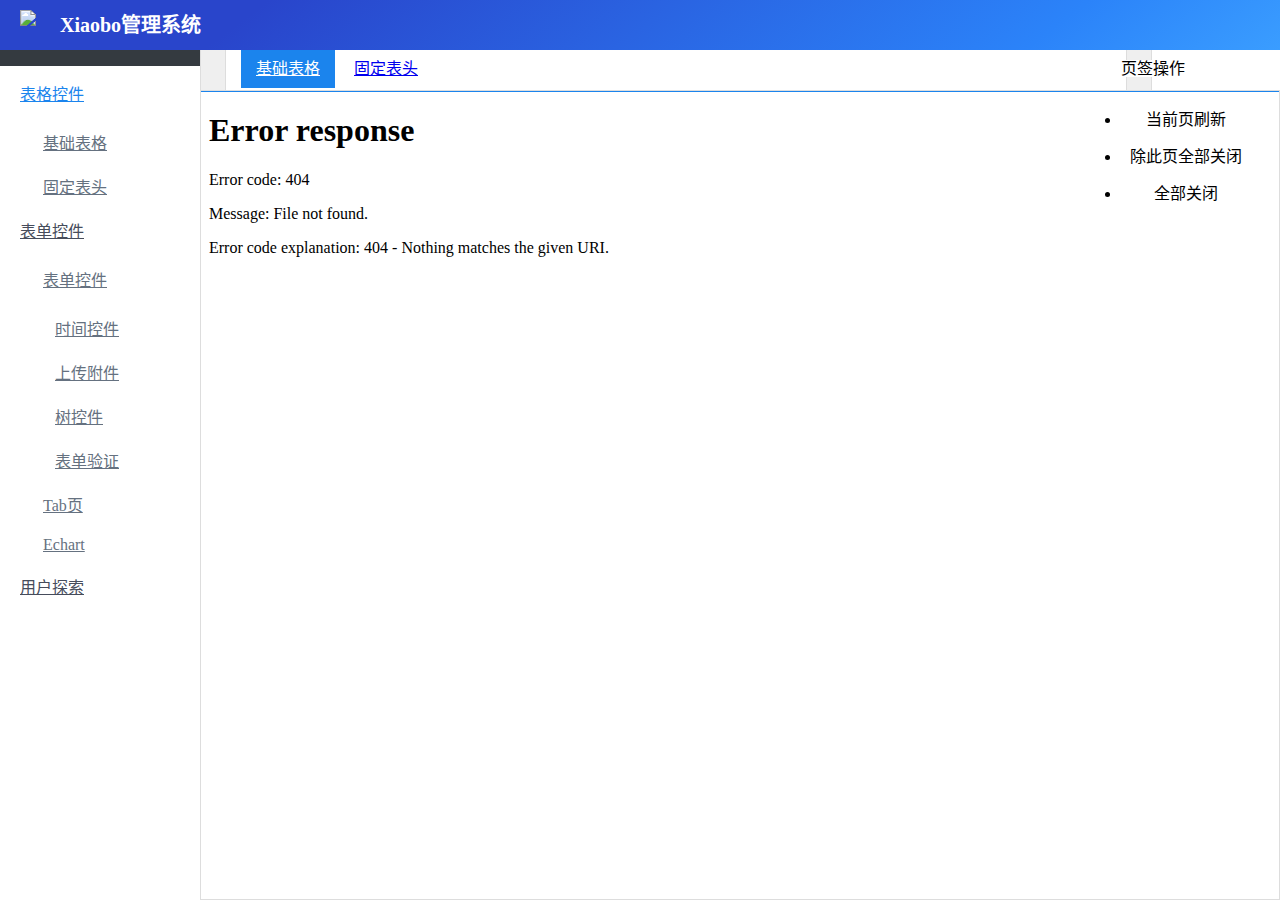
==== index.html @ 943f9ec6 "tab切换" ====
<!DOCTYPE html>
<html lang="zh-CN">

<head>
    <title>Xiaobo管理系统</title>
    <meta charset="UTF-8">
    <meta name="viewport" content="width=device-width, initial-scale=1">

    <link rel="icon" href="favicon.ico">
    <!--插件  -->
    <link rel="stylesheet" href="css/bootstrap.css">

    <!--插件——动画  -->
    <link rel="stylesheet" href="css/animate.css">

    <!--插件——字体库  -->
    <link rel="stylesheet" href="css/font-awesome.min.css">

    <!--插件——加载进度条  -->
    <link rel="stylesheet" href="css/plugins/nprogress/nprogress.css">

    <!--插件——侧边栏导航  -->
    <link rel="stylesheet" href="css/plugins/metisMenu/metisMenu.css">

    <!--自定义  -->
    <link rel="stylesheet" href="css/style.css">
</head>

<body>
    <div class="wrapper">
        <header class="header">
            <img class="logo" width="30px" height="30px" src="img/logo.png" alt="logo">
            <span class="logo-title">Xiaobo管理系统</span>
            <div class="pull-right user">
                <span class="fa fa-user fa-lg"></span>
                <span class="fa fa-angle-down fa-lg"></span>
                <div class="user-info" style="display:none;">
                    <div class="user-title">用户信息：Admin</div>
                    <button class="btn btn-default">公司简介</button>
                    <button class="btn btn-default">退出登录</button>
                </div>
            </div>

        </header>
        <!--左侧导航-->
        <nav class="navbar-default navbar-static-side">
            <div class="sidebar-nav">
                <ul class="metismenu" id="menu">
                    <li class="active">
                        <a class="has-arrow" href="javascript:;" aria-expanded="false">
                            <span class="fa fa-fw fa-th-large"></span>表格控件
                        </a>
                        <ul class="collapse" aria-expanded="true">
                            <li><a href="tableBasic.html">基础表格</a></li>
                            <li><a href="tableFixed.html">固定表头</a></li>
                        </ul>
                    </li>
                    <li>
                        <a class="has-arrow" href="javascript:;" aria-expanded="false">
                            <span class="fa fa-fw fa-file"></span>表单控件
                        </a>
                        <ul class="collapse" aria-expanded="false">
                            <li>
                                <a class="has-arrow" href="javascript:;">表单控件</a>
                                <ul class="collapse" aria-expanded="false">
                                    <li><a href="formTime.html">时间控件</a></li>
                                    <li><a href="formUpload.html">上传附件</a></li>
                                    <li><a href="formTree.html">树控件</a></li>
                                    <li><a href="formValidation.html">表单验证</a></li>
                                </ul>
                            </li>
                            <li><a href="formTab.html">Tab页</a></li>
                            <li><a href="formEchart.html">Echart</a></li>
                        </ul>
                    </li>
                    <li>
                        <a class="has-arrow" href="index1.html" aria-expanded="false">
                            <span class="fa fa-fw fa-user"></span>用户探索
                        </a>
                    </li>
                </ul>
            </div>
        </nav>
        <!--右侧文本区-->
        <div class="wrapper-page">

            <!--tab-->
            <div class="content-tabs">
                <button id="scrollTabLeft" class="btn btn-default">
                    <span class="glyphicon glyphicon-backward"></span>
                </button>
                <nav class="page-tabs menuTabs">
                    <div class="page-tabs-content">
                        <a href="javascript:;" class="menuTab active" data-id="tableBasic.html">基础表格</a>
                        <a href="javascript:;" class="menuTab" data-id="tableFixed.html">固定表头
                            <i class="fa fa-remove"></i>
                        </a>
                    </div>
                </nav>
                <button id="scrollTabRight" class="btn btn-default pull-right btn-right">
                    <span class="glyphicon glyphicon-forward"></span>
                </button>
            </div>
            <div class="dropdown">
                <a id="dLabel" class="btn-dropdown" data-toggle="dropdown" aria-haspopup="true" aria-expanded="false">
    页签操作
    <span class="caret"></span>
  </a>
                <ul class="dropdown-menu" aria-labelledby="dLabel">
                    <li class="tabFresh">当前页刷新</li>
                    <li class="tabCloseOther">除此页全部关闭</li>
                    <li class="tabCloseAll">全部关闭</li>
                </ul>
            </div>
            <!--iframe主体  -->
            <div class="content" id="content">
                <iframe id="iframe" class="iframe" width="100%" height="100%" src="tableBasic.html" data-id='tableBasic.html' frameborder="0"></iframe>
                <iframe id="iframe1" class="iframe" width="100%" height="100%" src="tableFixed.html" data-id='tableFixed.html' frameborder="0" style="display:none;"></iframe>
            </div>
        </div>
    </div>

    <!--插件-->
    <script src="js/jquery.min.js"></script>
    <script src="js/bootstrap.min.js"></script>

    <!--插件——侧边栏导航  -->
    <script src="js/plugins/metisMenu/jquery.metisMenu.js"></script>

    <!--插件——加载进度条  -->
    <script src="js/plugins/nprogress/nprogress.js"></script>

    <!--自定义JS  -->
    <script src="js/tab.js"></script>

    <script>
        $(function() {
            //调用侧边栏插件
            $("#menu").metisMenu();

            $(".user").hover(function() {
                $('.user-info').toggle().addClass('animated fadeIn');
            });
            //首页加载
            NProgress.start();
            setTimeout(function() {
                NProgress.done();
            }, 1000)

            //侧边栏
            $(".metismenu li a").on("click", function() {
                $(".metismenu li a").removeClass('active1');
                $(this).addClass("active1");
                return false;
            });

        });
    </script>
</body>

</html>
---- css/style.css ----
html,
body {
    height: 100%;
    overflow-x: hidden;
    font-family: Microsoft YaHei;
}

body {
    margin: 0;
}

.wrapper {
    position: relative;
    height: 100%;
    width: 100%;
}

.row {
    margin-right: 0;
    margin-left: 0;
}

.btn>i {
    margin-right: 5px;
}

.btn {
    padding: 4px 12px;
}

.hidden-xs .btn {
    border-radius: 30px;
}

.btn-primary {
    color: #ffffff !important;
    background-color: #7266ba;
    border-color: #7266ba;
}

.btn-primary:hover,
.btn-primary:focus,
.btn-primary:active,
.btn-primary.active,
.open .dropdown-toggle.btn-primary {
    color: #ffffff !important;
    background-color: #6254b2;
    border-color: #5a4daa;
}

.btn-info {
    color: #ffffff !important;
    background-color: #23b7e5;
    border-color: #23b7e5;
}

.btn-info:hover,
.btn-info:focus,
.btn-info:active,
.btn-info.active,
.open .dropdown-toggle.btn-info {
    color: #ffffff !important;
    background-color: #19a9d5;
    border-color: #189ec8;
}

.btn-danger {
    color: #ffffff !important;
    background-color: #f05050;
    border-color: #f05050;
}

.btn-danger:hover,
.btn-danger:focus,
.btn-danger:active,
.btn-danger.active,
.open .dropdown-toggle.btn-danger {
    color: #ffffff !important;
    background-color: #ee3939;
    border-color: #ed2a2a;
}

.btn-warning {
    color: #ffffff !important;
    background-color: #fad733;
    border-color: #fad733;
}

.btn-warning:hover,
.btn-warning:focus,
.btn-warning:active,
.btn-warning.active,
.open .dropdown-toggle.btn-warning {
    color: #ffffff !important;
    background-color: #f9d21a;
    border-color: #f9cf0b;
}

.btn-success {
    color: #ffffff !important;
    background-color: #27c24c;
    border-color: #27c24c;
}

.btn-success:hover,
.btn-success:focus,
.btn-success:active,
.btn-success.active,
.open .dropdown-toggle.btn-success {
    color: #ffffff !important;
    background-color: #23ad44;
    border-color: #20a03f;
}

.form-control {
    height: 30px;
    padding: 3px 12px;
}

.input-daterange input:first-child {
    border-radius: 4px 0 0 4px;
}

.input-daterange input:last-child {
    border-radius: 0 4px 4px 0;
}

td>a {
    margin-right: 10px;
}

td>a>i {
    margin-right: 3px;
}

.edit {
    color: #19a9d5;
}

.remove {
    color: #f05050;
}

.check {
    color: #23ad44;
}

.modal-backdrop {
    bottom: 0;
}


/*头部——开始*/

.header {
    height: 50px;
    line-height: 50px;
    background-color: #23b7e5;
    background-image: linear-gradient(143deg, #2945cb 20%, #2b83f9 81%, #3a9dff);
    padding: 0 20px;
    height: 50px;
    line-height: 50px;
    color: #fff;
}

.logo {
    position: absolute;
    top: 10px;
}

.logo-title {
    font-size: 20px;
    color: #fff;
    margin-left: 40px;
    font-weight: bold;
}

.user-info {
    color: #657180;
    position: absolute;
    right: 15px;
    border: 1px solid #ddd;
    z-index: 11;
    border-radius: 5px;
    padding: 10px;
    width: 200px;
    top: 40px;
    background-color: #fff;
    box-shadow: 0 0 4px 0 rgba(70, 76, 91, .3);
    text-align: center;
}

.user-info .btn {
    margin: 0 2px;
}

.user-info .btn-default:hover {
    background-color: #fff;
    color: #1b84ed;
    border-color: #1b84ed;
}

.user-title {
    border-bottom: 1px solid #ddd;
}

.user:hover {
    cursor: pointer;
    color: #ddd;
}


/*头部——结束*/


/*左侧侧边栏——开始*/

.metismenu .fa {
    margin-right: 5px;
}

.navbar-default {
    background-color: #343a40;
}

.navbar-static-side {
    position: fixed;
    width: 200px;
    z-index: 2001;
    height: 100%;
    top: 50px;
    left: 0;
    bottom: 0;
    overflow: hidden;
}

.sidebar-nav>.nav {
    position: absolute;
    top: 0;
    left: 0;
    bottom: 0;
    overflow-y: auto;
    right: -15px;
}

ul {
    padding: 0;
}

.metismenu .has-arrow {
    display: block;
    padding: 10px 15px;
}

.metismenu>li>a {
    color: #464c5b;
}

.sidebar-nav>ul {
    position: absolute;
    top: 0;
    left: 0;
    bottom: 0;
    right: 0;
    overflow: auto;
}

.sidebar-nav ul {
    background-color: #fff;
    padding: 0;
    list-style: none;
}

.sidebar-nav .metismenu li:first-child {
    margin-top: 5px;
}

.sidebar-nav .metismenu ul a {
    display: block;
    color: #657180;
    outline-width: 0;
}

.sidebar-nav .metismenu a:focus,
.sidebar-nav .metismenu a:visited {
    text-decoration: none;
}

.sidebar-nav .metismenu a:hover {
    text-decoration: none;
    color: #657180;
    background: #f3f3f3;
}

.sidebar-nav .metismenu ul a {
    padding: 10px 15px 10px 43px;
}

.sidebar-nav .metismenu ul ul a {
    padding: 10px 15px 10px 55px;
}

.active .collapse li>.active1 {
    color: #1b84ed;
}

.metismenu .active>a {
    color: #1b84ed;
}


/*左侧侧边栏——结束*/


/*右侧主体内容容器——开始*/

.menuTabs {
    display: inline-block;
    margin-left: 40px;
}

.menuTab .fa {
    margin-left: 2px;
}

.menuTab:hover {
    color: #337ab7;
}

.menuTab .fa:hover {
    color: #657180;
}

.content-tabs .btn {
    height: 40px;
    border-radius: 0;
    border: 0;
}

.content-tabs .btn:hover,
.content-tabs .btn:focus,
.content-tabs .btn:visited,
.content-tabs .btn:active {
    background-color: #fff;
    color: #1b84ed;
    outline: 0;
}

.content-tabs .btn.btn-right {
    position: absolute;
    right: 128px;
    border-left: 1px solid #ddd;
    border-right: 1px solid #ddd;
}

.dropdown {
    position: absolute;
    right: 0;
    top: 50px;
    padding: 0 29px;
}

.btn-dropdown {
    height: 38px;
    line-height: 38px;
    border-radius: 0;
    background-color: #fff;
}

.btn-dropdown:active,
.btn-dropdown:focus,
.btn-dropdown:hover {
    display: inline-block;
    cursor: pointer;
    border: 0;
    border-color: #fff;
    outline: none;
    text-decoration: none;
}

.dropdown-menu {
    min-width: 130px;
    /* padding: 10px; */
    left: -1px;
    border-radius: 0;
}

.dropdown-menu>li {
    line-height: 2;
    text-align: center;
    margin-bottom: 5px;
}

.dropdown-menu>li:hover {
    cursor: pointer;
    background-color: #ddd;
}

.breadcrumb {
    background-color: #fff;
    margin-bottom: 0;
}

#content {
    position: absolute;
    border: 1px solid #ddd;
    left: 200px;
    top: 90px;
    right: 0;
    bottom: 0;
    overflow: hidden;
}

.content-tabs {
    position: absolute;
    border-left: 1px solid #ddd;
    left: 200px;
    top: 50px;
    right: 0;
    overflow: hidden;
    height: 40px;
    border-bottom: 2px solid #1b84ed;
}

.content-tabs>.btn {
    position: absolute;
}

.content-tabs .btn:first-child {
    border-right: 1px solid #ddd;
}

.page-tabs-content .active {
    background-color: #1b84ed;
    color: #fff;
}

.menuTab {
    display: inline-block;
    height: 38px;
    line-height: 38px;
    padding: 0 15px;
}

.menuTab:hover,
.menuTab:active,
.menuTab:visited,
.menuTab:focus {
    text-decoration: none;
}


/*右侧主体内容容器——结束*/


/*加载动画——开始*/

.mask-loading {
    position: absolute;
    height: 100%;
    width: 100%;
    background-color: #000;
    opacity: .5;
    z-index: 10;
}

.loading {
    position: absolute;
    top: 50%;
    left: 0;
    right: 0;
    z-index: 11;
}

.sk-spinner-three-bounce.sk-spinner {
    margin: 0 auto;
    width: 100px;
    text-align: center;
}

.sk-spinner-three-bounce div {
    width: 18px;
    height: 18px;
    background-color: #23b7e5;
    border-radius: 100%;
    display: inline-block;
    -webkit-animation: sk-threeBounceDelay 1.4s infinite ease-in-out;
    animation: sk-threeBounceDelay 1.4s infinite ease-in-out;
    /* Prevent first frame from flickering when animation starts */
    -webkit-animation-fill-mode: both;
    animation-fill-mode: both;
}

.sk-spinner-three-bounce .sk-bounce1 {
    -webkit-animation-delay: -0.32s;
    animation-delay: -0.32s;
}

.sk-spinner-three-bounce .sk-bounce2 {
    -webkit-animation-delay: -0.16s;
    animation-delay: -0.16s;
}

@-webkit-keyframes sk-threeBounceDelay {
    0%,
    80%,
    100% {
        -webkit-transform: scale(0);
        transform: scale(0);
    }
    40% {
        -webkit-transform: scale(1);
        transform: scale(1);
    }
}

@keyframes sk-threeBounceDelay {
    0%,
    80%,
    100% {
        -webkit-transform: scale(0);
        transform: scale(0);
    }
    40% {
        -webkit-transform: scale(1);
        transform: scale(1);
    }
}


/*加载动画——结束*/
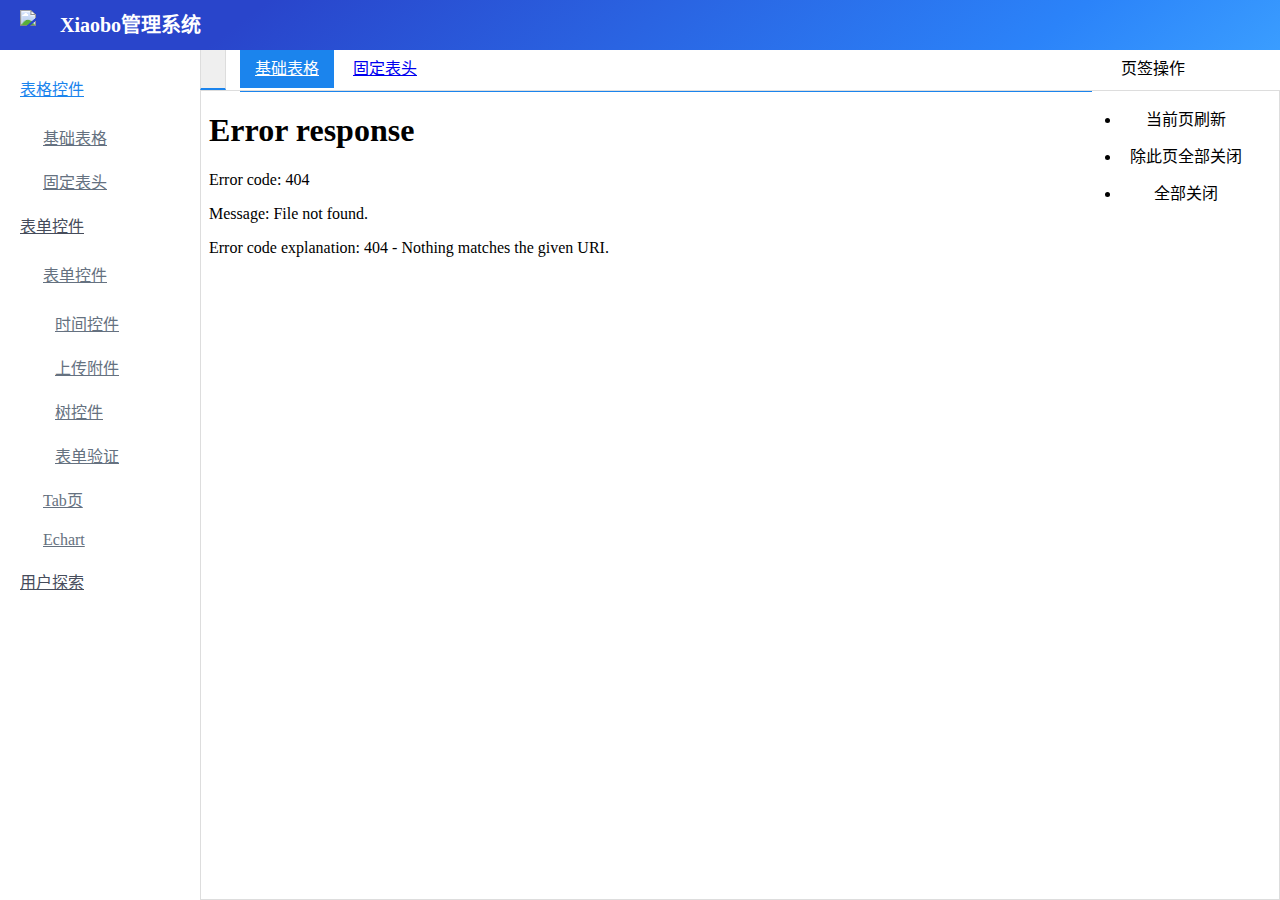
==== commit 449c1c19: "左侧导航滚动条改为滑动出现" ====
--- a/index.html
+++ b/index.html
@@ -85,10 +85,10 @@
         <div class="wrapper-page">
 
             <!--tab-->
-            <div class="content-tabs">
-                <button id="scrollTabLeft" class="btn btn-default">
+            <button id="scrollTabLeft" class="btn btn-default btn-left">
                     <span class="glyphicon glyphicon-backward"></span>
                 </button>
+            <div class="content-tabs">
                 <nav class="page-tabs menuTabs">
                     <div class="page-tabs-content">
                         <a href="javascript:;" class="menuTab active" data-id="tableBasic.html">基础表格</a>
@@ -97,10 +97,10 @@
                         </a>
                     </div>
                 </nav>
-                <button id="scrollTabRight" class="btn btn-default pull-right btn-right">
+            </div>
+            <button id="scrollTabRight" class="btn btn-default pull-right btn-right">
                     <span class="glyphicon glyphicon-forward"></span>
                 </button>
-            </div>
             <div class="dropdown">
                 <a id="dLabel" class="btn-dropdown" data-toggle="dropdown" aria-haspopup="true" aria-expanded="false">
     页签操作
@@ -129,6 +129,7 @@
 
     <!--插件——加载进度条  -->
     <script src="js/plugins/nprogress/nprogress.js"></script>
+    <script src="js/plugins/slimscroll/jquery.slimscroll.min.js"></script>
 
     <!--自定义JS  -->
     <script src="js/tab.js"></script>
@@ -137,7 +138,11 @@
         $(function() {
             //调用侧边栏插件
             $("#menu").metisMenu();
-
+            $('.sidebar-nav').slimScroll({
+                height: '100%',
+                railOpacity: 0.9,
+                alwaysVisible: false
+            });
             $(".user").hover(function() {
                 $('.user-info').toggle().addClass('animated fadeIn');
             });
--- a/css/style.css
+++ b/css/style.css
@@ -220,7 +220,7 @@
 }
 
 .navbar-default {
-    background-color: #343a40;
+    background-color: #fff;
 }
 
 .navbar-static-side {
@@ -228,9 +228,9 @@
     width: 200px;
     z-index: 2001;
     height: 100%;
-    top: 50px;
-    left: 0;
-    bottom: 0;
+}
+
+.slimScrollDiv>* {
     overflow: hidden;
 }
 
@@ -257,12 +257,12 @@
 }
 
 .sidebar-nav>ul {
-    position: absolute;
+    /* position: absolute;
     top: 0;
     left: 0;
     bottom: 0;
     right: 0;
-    overflow: auto;
+    overflow: auto; */
 }
 
 .sidebar-nav ul {
@@ -316,7 +316,6 @@
 
 .menuTabs {
     display: inline-block;
-    margin-left: 40px;
 }
 
 .menuTab .fa {
@@ -346,11 +345,25 @@
     outline: 0;
 }
 
-.content-tabs .btn.btn-right {
-    position: absolute;
-    right: 128px;
+.btn-left {
+    position: absolute;
+    left: 200px;
+    height: 40px;
+    border-radius: 0;
+    border: 0;
     border-left: 1px solid #ddd;
     border-right: 1px solid #ddd;
+    border-bottom: 2px solid #1b84ed;
+}
+
+.btn-right {
+    position: absolute;
+    right: 128px;
+    border: 0;
+    border-left: 1px solid #ddd;
+    border-right: 1px solid #ddd;
+    height: 38px;
+    border-radius: 0;
 }
 
 .dropdown {
@@ -358,6 +371,7 @@
     right: 0;
     top: 50px;
     padding: 0 29px;
+    background-color: #fff;
 }
 
 .btn-dropdown {
@@ -413,8 +427,7 @@
 
 .content-tabs {
     position: absolute;
-    border-left: 1px solid #ddd;
-    left: 200px;
+    left: 240px;
     top: 50px;
     right: 0;
     overflow: hidden;
